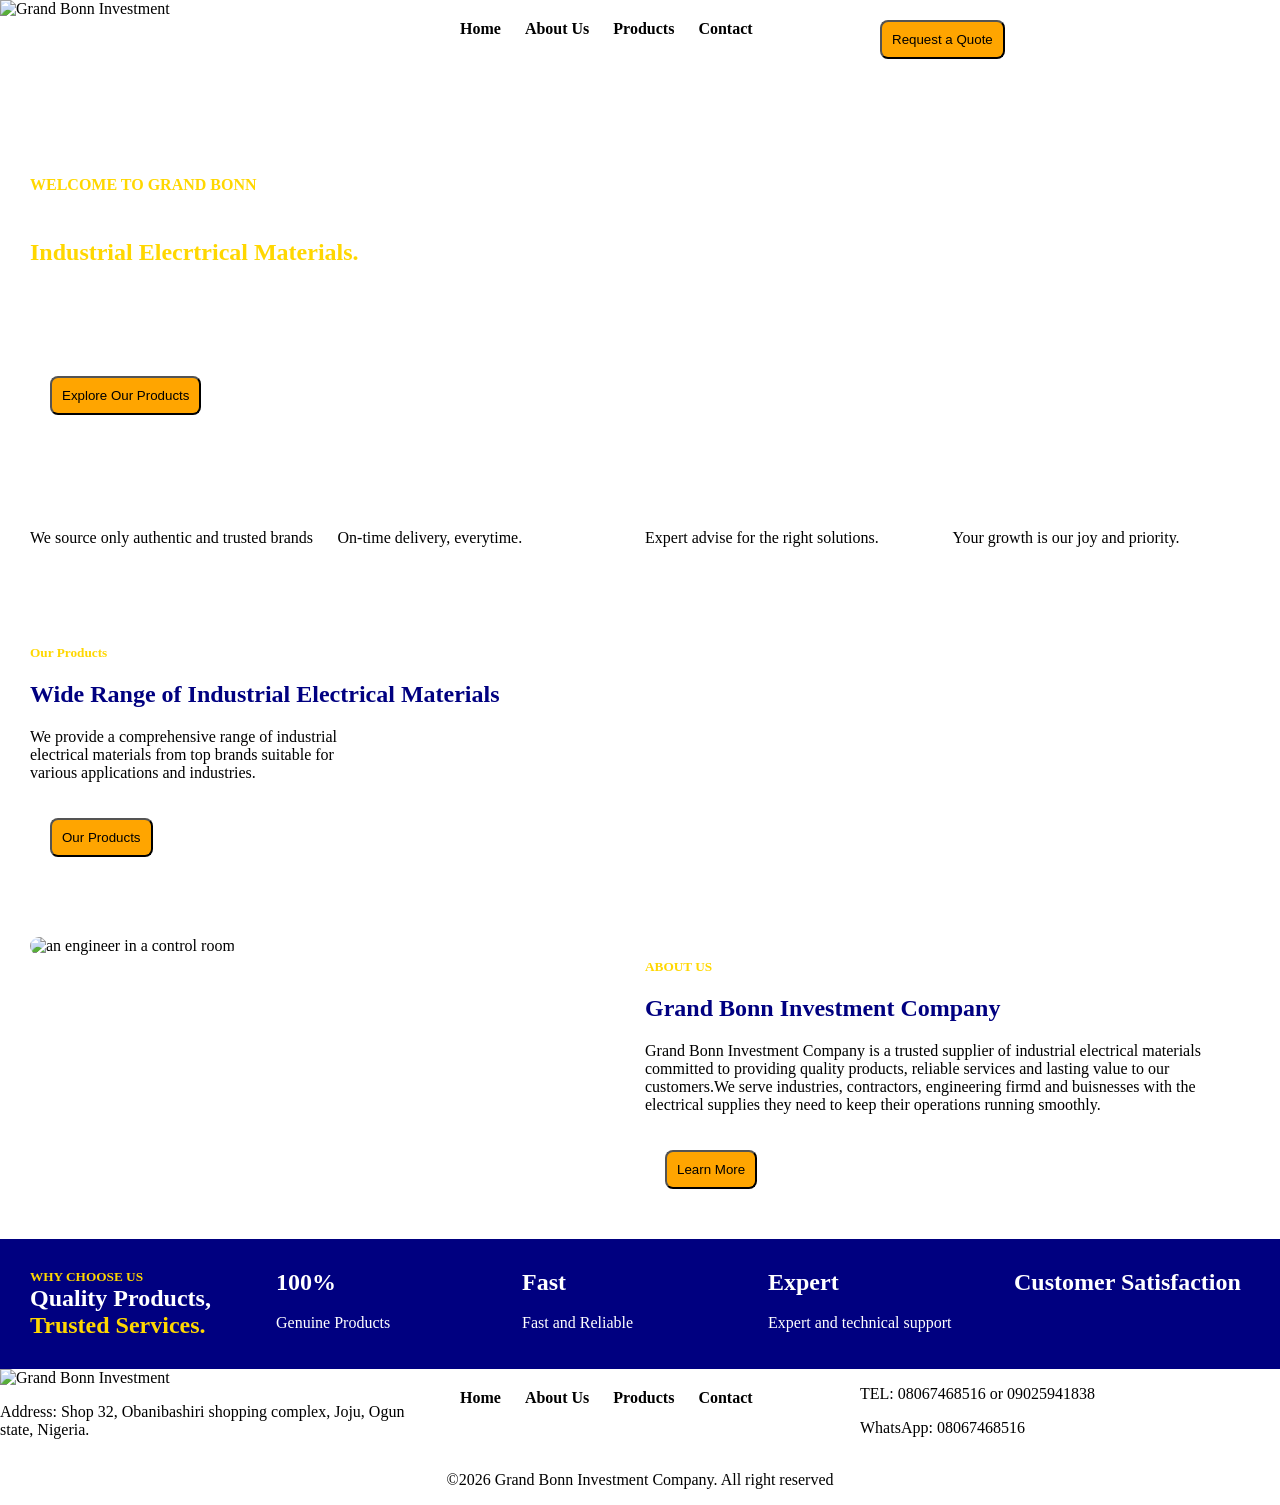
==== index.html @ 761ceac5 "Add files via upload" ====
<!DOCTYPE html>
<html lang="en">
    <head>
        <meta charset="UTF-8">
        <meta name="viewport" content="width=device-width, initial-scale=1.0">
        <title>GRAND BONN INVESTMENT COMPANY</title>
        <link href="bonn.css" rel="stylesheet">
    </head>
    <body>
        <header>
            <div class="first-div">
                <div>
                   <img src="images/grand-bonn-gb-logo-small-3.svg" alt="Grand Bonn Investment" class="logo">
                </div>

                <div>
                    <nav>
                        <a href="#home" class="href"><strong>Home</strong></a>
                        <a href="#about" class="href"><strong>About Us</strong></a>
                        <a href="#products" class="href"><strong>Products</strong></a>
                        <a href="#contact" class="href"><strong>Contact</strong></a>
                    </nav>
                </div>

                <div>
                    <button title="Contact us on WhatsApp"><a href="https://wa.me/2348067468516">Request a Quote</a></button>
                </div>
            </div>
        </header>

        <main id="home">
            <h2>GRAND BONN INVESTMENT COMPANY</h2>
            <h4>WELCOME TO GRAND BONN </h4><br>
            <h2 class="first-h2">Your Trusted Partner in <br><span style="color: gold;">Industrial Elecrtrical Materials.</span></h2>
            <p>We supply high-quality electrical materials for industries, <br>
            buisnesses and large-scale projects. Reliable products.<br> 
            Competitive prices. Lasting Solutions. </p>
            <button><a href="products.html">Explore Our Products</a></button>
        </main>

        <section class="first-section">
            <div class="first-div">

                <div>
                    <img src="images/genuine.jpg" alt="" class="sticker"><br><p>We source only authentic and trusted brands</p>
                </div>

                <div>
                    <img src="images/reliable.jpg" alt="" class="sticker"><br><p>On-time delivery, everytime.</p>
                </div>

                <div>
                    <img src="images/technical.jpg" alt="" class="sticker"><br><p>Expert advise for the right solutions.</p>
                </div>

                <div>
                    <img src="images/long term (1).jpg" alt="" class="sticker"><br><p>Your growth is our joy and priority.</p>
                </div>

            </div>
        </section>

        <section class="first-section" id="products">
            <div class="first-div">
                <div>
                    <h5>Our Products</h5>
                    <h2 class="second-h2">Wide Range of Industrial Electrical Materials</h2>
                    <p>We provide a comprehensive range of industrial <br> electrical materials from top brands suitable for <br>various applications and industries.</p>
                    <button><a href="../Grand bonn/products.html">Our Products</a></button>
                </div>

                <div>
                    <img src="images/our products.jpg" alt="" class="our-products">
                </div>
            </div>
        </section>

        <section class="first-section" id="about">
            <div class="first-div">
                <div>
                    <img src="images/engineer.jpg" alt="an engineer in a control room" class="our-products">
                </div>
                <div>
                    <h5>ABOUT US</h5>
                    <h2 class="second-h2">Grand Bonn Investment Company</h2>
                    <p>Grand Bonn Investment Company is a trusted supplier of industrial electrical materials committed to providing quality products, reliable services and lasting value to our customers.We serve industries, contractors, engineering firmd and buisnesses with the electrical supplies they need to keep their operations running smoothly.</p>
                    <button><a href="Grand_Bonn_Investment_Company_Profile-1.pdf">Learn More</a></button>

                </div>

            </div>
        </section>

        <section class="second-section" id="choose us">
            <div class="first-div">
                <div>
                    <h5 class="choose">WHY CHOOSE US</h5>
                    <h2 class="choose">Quality Products,<br><span style="color: gold;">Trusted Services.</span></h2>
                </div>

                <div>
                    <h2 class="choose">100%</h2><br>Genuine Products
                </div>

                <div>
                    <h2 class="choose">Fast</h2><br>Fast and Reliable
                </div>

                <div>
                    <h2 class="choose">Expert</h2><br>Expert and technical support
                </div>

                <div>
                    <h2 class="choose">Customer Satisfaction</h2>
                </div>
            </div>
        </section>

        <footer id="contact">
             <div class="first-div">
                <div>
                   <img src="images/grand-bonn-gb-logo-small-3.svg" alt="Grand Bonn Investment" class="logo">
                   <p>Address: Shop 32, Obanibashiri shopping complex, Joju, Ogun state, Nigeria.</p>
                </div>

                <div>
                    <nav>
                        <a href="#home" class="href"><strong>Home</strong></a>
                        <a href="#about" class="href"><strong>About Us</strong></a>
                        <a href="#products" class="href"><strong>Products</strong></a>
                        <a href="#contact" class="href"><strong>Contact</strong></a>
                    </nav>
                </div>

                <div>
                    <p>TEL: <a href="tel:+2348067468516">08067468516</a> or <a href="tel:+2349025941838">09025941838</a></p>
                    <p>WhatsApp: <a href="https://wa.me/2348067468516">08067468516</a></p>
                    
                </div>
            </div>
        </footer>
        <footer style="text-align: center;">
            <p style="display: inline-block;
            background-color: white;
            
            text-align: center;
            text-align: center;
            border-radius: 10px;">&copy;2026 Grand Bonn Investment Company. All right reserved</p>
        </footer>
        


    </body>
</html>
---- bonn.css ----
.first-div{
    display: flex;
}

.choose{
    margin-block: 0px;
}

a{
    text-decoration: none;
    color: black;
}

a:visited{
    color: blue;
}

a:hover{
    color: teal;
}

a:hover,
a:focus-visible{

    color: tomato;
}

a:active{
    color: blueviolet;
}
button{
    background-color: orange;
    border-radius: 8px;
    margin: 20px;
    padding: 10px;
    display: inline-block;
}
header{
    background-color: white;
}
body{
    margin: 0px;
}
.href{
    margin: 10px;
}
nav{
    margin: 20px;
    text-decoration: none;
    
}
.first-h3{
    margin-block: 0px;
}

.logo{
    margin-block: 0px;
}

div{
    gap: 10px;
    justify-content: space-between;
}

h5{
    color: gold;
    margin-bottom: 0px;
}

.second-h2{
    color: navy;
}
.sticker{
    max-width: 70%;
    height: auto;
    border-radius: 9px;
}

.first-section{
    padding: 30px;
     
}
.para-1{
    margin-block: 0px;
}

h4{
    color: gold;
    margin-block: 0px;
}

main{
    color: white;
    padding: 30px;
    background-image: url(images/background\ img.jpg);
    background-repeat: no-repeat;
    background-position: center;
    background-size: cover;
}

@media(width>600px){
  div{
    width: 100%;
  }
}

.our-products{
    max-width: 100%;
    height: auto;
    border-radius: 9px;
}


.first-h2{
    margin-top: 0px;
}

.second-section{
    background-color: navy;
    color: white;
    padding: 30px;
}

footer{
    background-color: white;
    color: black;
}
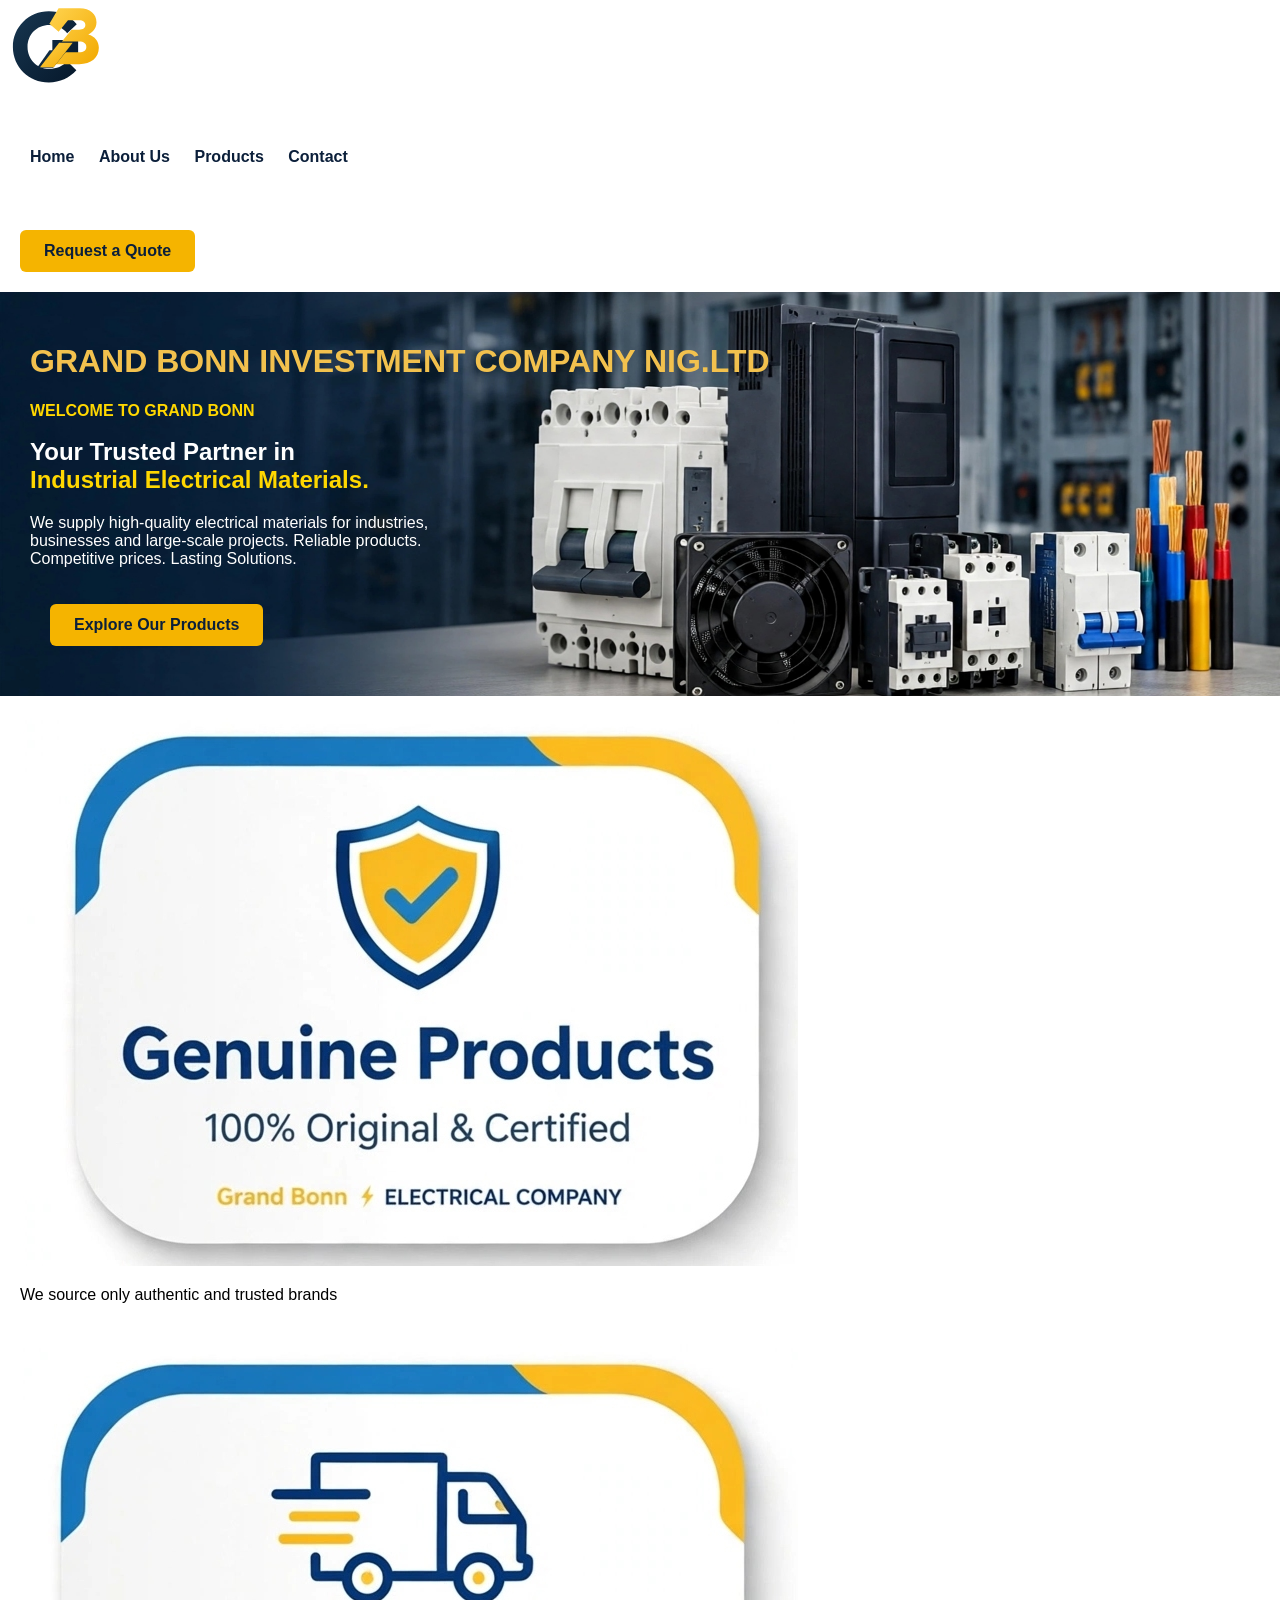
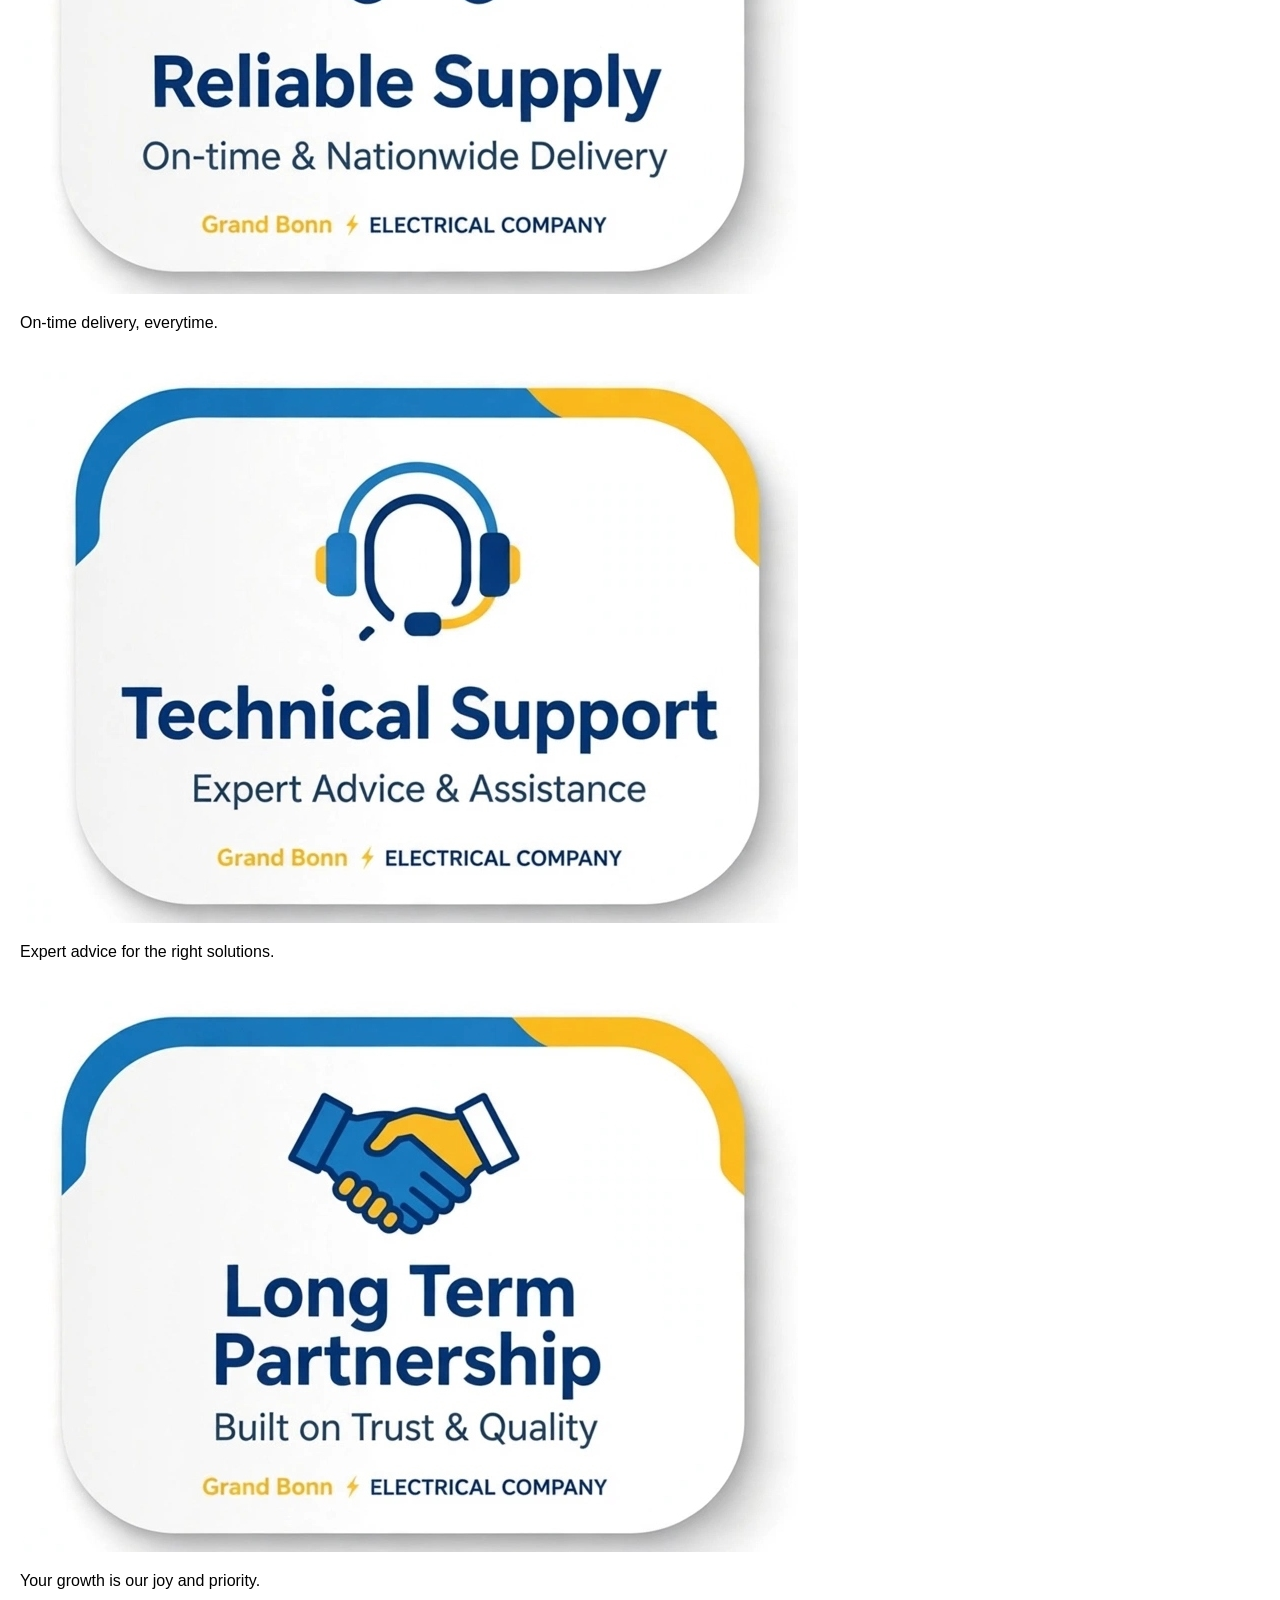
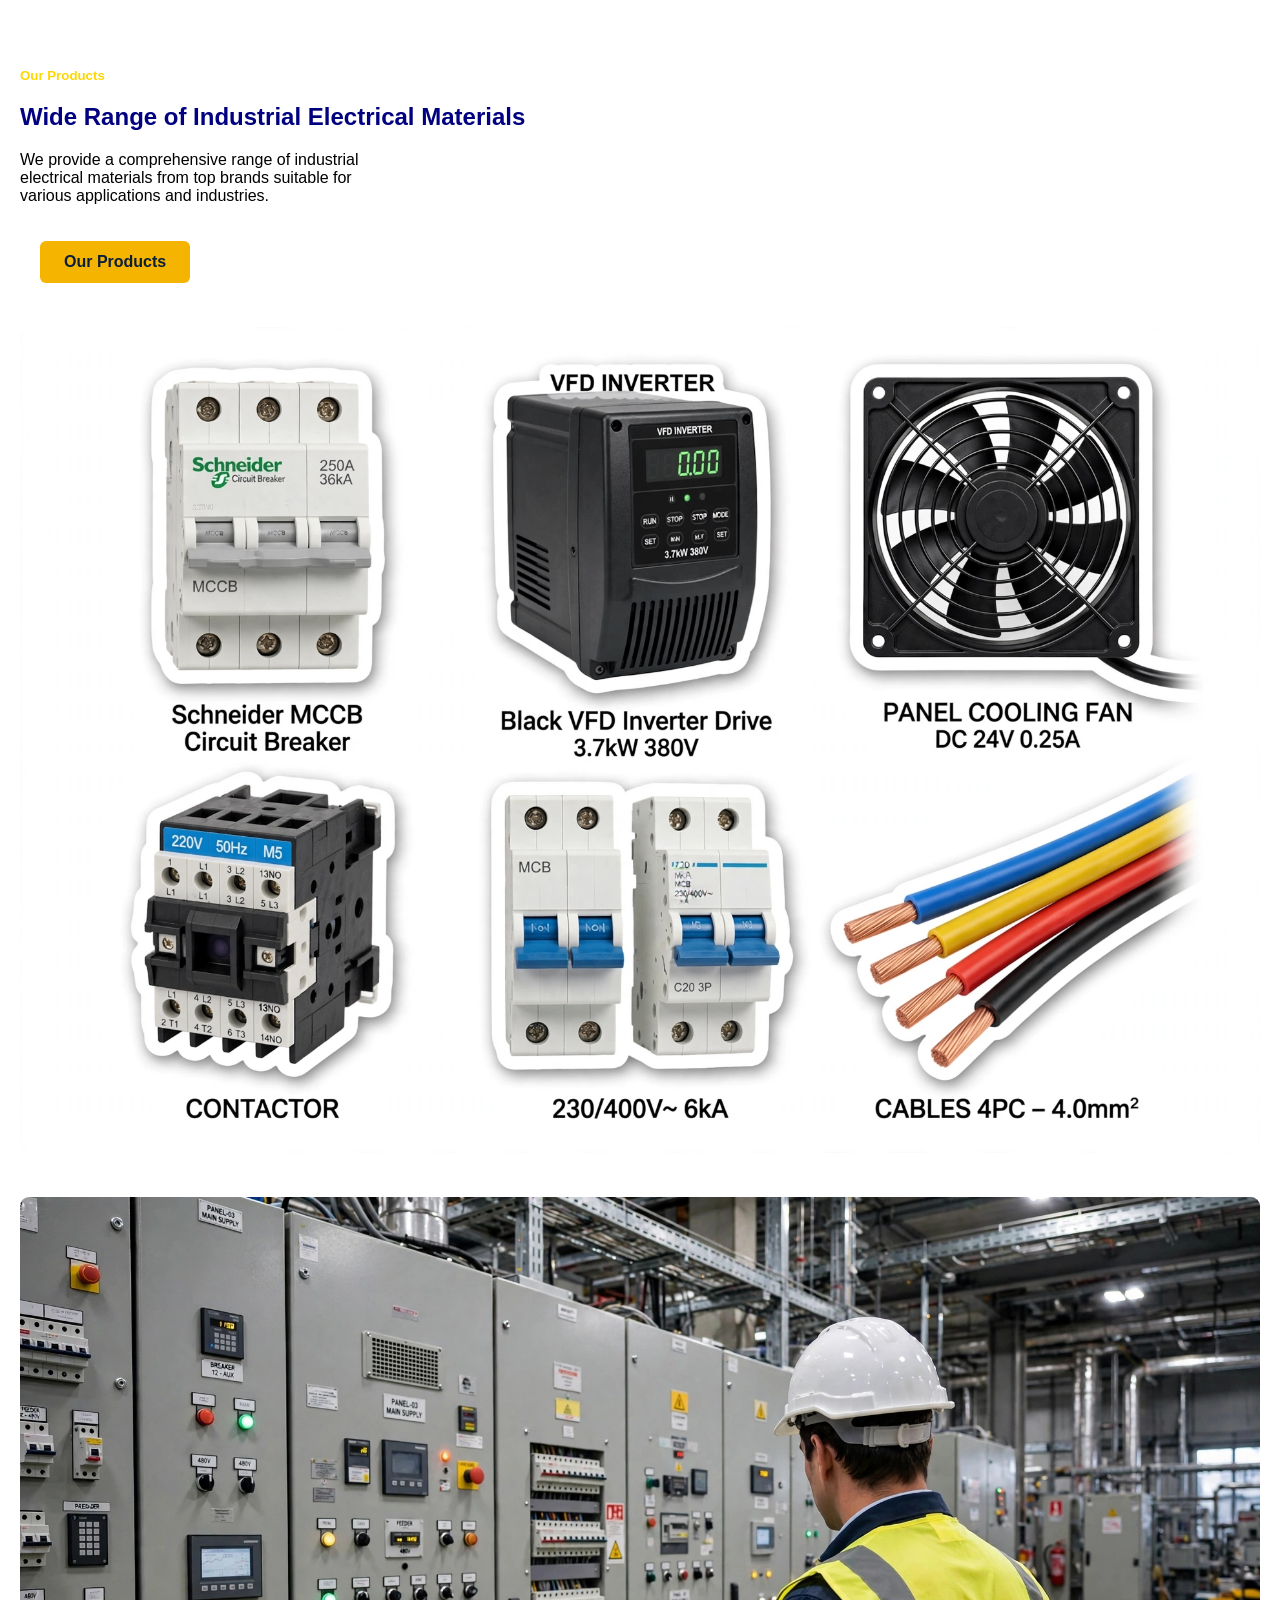
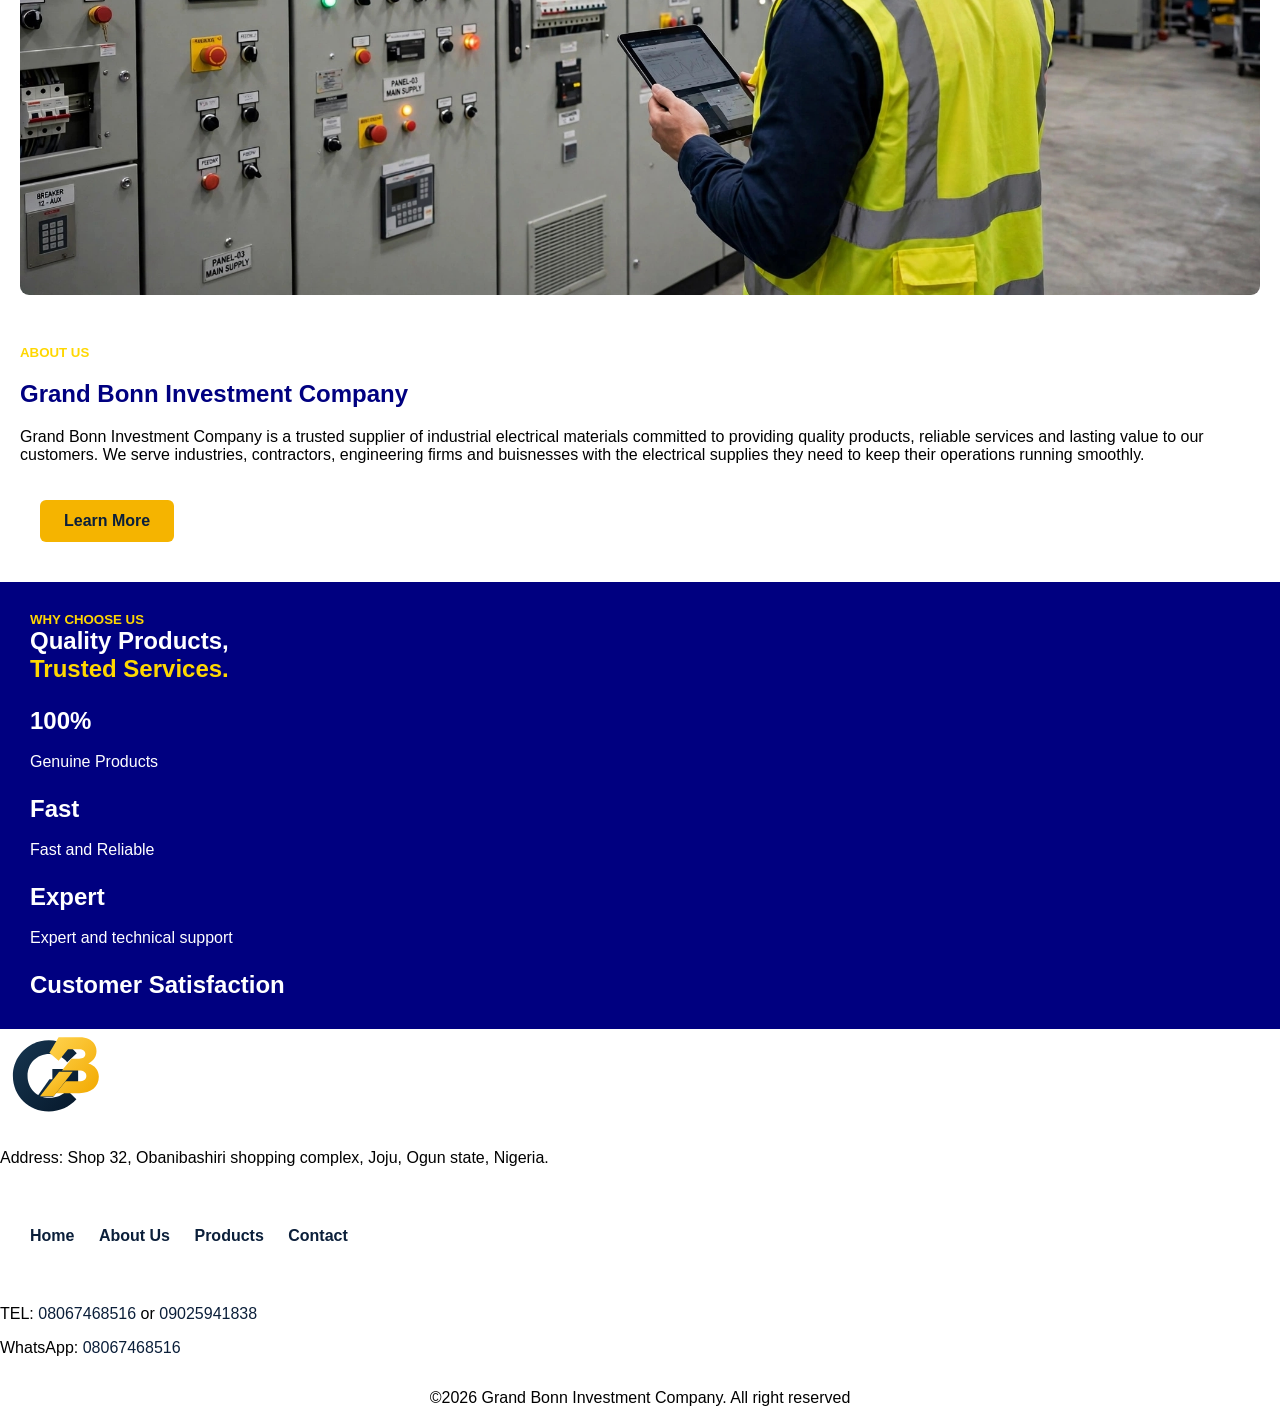
==== commit 6f34a2e6: "Add files via upload" ====
--- a/index.html
+++ b/index.html
@@ -29,11 +29,11 @@
         </header>
 
         <main id="home">
-            <h2>GRAND BONN INVESTMENT COMPANY</h2>
+            <h1>GRAND BONN INVESTMENT COMPANY NIG.LTD</h1>
             <h4>WELCOME TO GRAND BONN </h4><br>
-            <h2 class="first-h2">Your Trusted Partner in <br><span style="color: gold;">Industrial Elecrtrical Materials.</span></h2>
+            <h2 class="first-h2">Your Trusted Partner in <br><span style="color: gold;">Industrial Electrical Materials.</span></h2>
             <p>We supply high-quality electrical materials for industries, <br>
-            buisnesses and large-scale projects. Reliable products.<br> 
+            businesses and large-scale projects. Reliable products.<br> 
             Competitive prices. Lasting Solutions. </p>
             <button><a href="products.html">Explore Our Products</a></button>
         </main>
@@ -50,7 +50,7 @@
                 </div>
 
                 <div>
-                    <img src="images/technical.jpg" alt="" class="sticker"><br><p>Expert advise for the right solutions.</p>
+                    <img src="images/technical.jpg" alt="" class="sticker"><br><p>Expert advice for the right solutions.</p>
                 </div>
 
                 <div>
@@ -66,7 +66,7 @@
                     <h5>Our Products</h5>
                     <h2 class="second-h2">Wide Range of Industrial Electrical Materials</h2>
                     <p>We provide a comprehensive range of industrial <br> electrical materials from top brands suitable for <br>various applications and industries.</p>
-                    <button><a href="../Grand bonn/products.html">Our Products</a></button>
+                    <button><a href="index (2).html">Our Products</a></button>
                 </div>
 
                 <div>
@@ -83,7 +83,7 @@
                 <div>
                     <h5>ABOUT US</h5>
                     <h2 class="second-h2">Grand Bonn Investment Company</h2>
-                    <p>Grand Bonn Investment Company is a trusted supplier of industrial electrical materials committed to providing quality products, reliable services and lasting value to our customers.We serve industries, contractors, engineering firmd and buisnesses with the electrical supplies they need to keep their operations running smoothly.</p>
+                    <p>Grand Bonn Investment Company is a trusted supplier of industrial electrical materials committed to providing quality products, reliable services and lasting value to our customers. We serve industries, contractors, engineering firms and buisnesses with the electrical supplies they need to keep their operations running smoothly.</p>
                     <button><a href="Grand_Bonn_Investment_Company_Profile-1.pdf">Learn More</a></button>
 
                 </div>
--- a/bonn.css
+++ b/bonn.css
@@ -1,5 +1,8 @@
 .first-div{
     display: flex;
+    justify-content: space-between;
+    align-items: center;
+    gap: 24px;
 }
 
 .choose{
@@ -8,38 +11,54 @@
 
 a{
     text-decoration: none;
-    color: black;
+    color: #0b1f3a;
+    transition: color 0.3s ease;
 }
 
 a:visited{
-    color: blue;
+    color: #0b1f3a;
 }
 
 a:hover{
-    color: teal;
+    color: #f5b400;
 }
 
 a:hover,
 a:focus-visible{
 
-    color: tomato;
+    outline: 2px solid #1d4ed8;
+    outline-offset: 4px;
 }
 
 a:active{
-    color: blueviolet;
+    color: #1d4ed8;
 }
 button{
-    background-color: orange;
-    border-radius: 8px;
+    background-color: #f5b400;
+    color: #0b1f3a;
+    border: none;
+    border-radius: 6px;
     margin: 20px;
-    padding: 10px;
+    font-size: 16px;
+    font-weight: bold;
+    cursor: pointer;
+    transition: background-color 0.3s,transform 0.3 ease;
+    padding: 12px 24px;
     display: inline-block;
+}
+
+button:hover{
+
+    background-color: #d99d00;
+    transform: translateY(-2px);
 }
 header{
     background-color: white;
 }
 body{
     margin: 0px;
+    font-family: Arial, Helvetica, sans-serif;
+    background-color: #fff;
 }
 .href{
     margin: 10px;
@@ -90,17 +109,29 @@
 }
 
 main{
+    padding: 60px 30px;
     color: white;
     padding: 30px;
-    background-image: url(images/background\ img.jpg);
+    background-image:url(images/background\ img.jpg);
     background-repeat: no-repeat;
     background-position: center;
     background-size: cover;
 }
 
-@media(width>600px){
-  div{
-    width: 100%;
+@media(width>768px){
+  .first-div{
+    flex-direction: column;
+    align-items: flex-start;
+  }
+  .first-section,
+  .second-section{
+    padding: 20px;
+  }
+
+  .sticker,
+  .our-products{
+    max-width: 100%;
+    height: auto;
   }
 }
 
@@ -124,4 +155,8 @@
 footer{
     background-color: white;
     color: black;
+}
+
+h1{
+    color: #f2c14e;
 }
